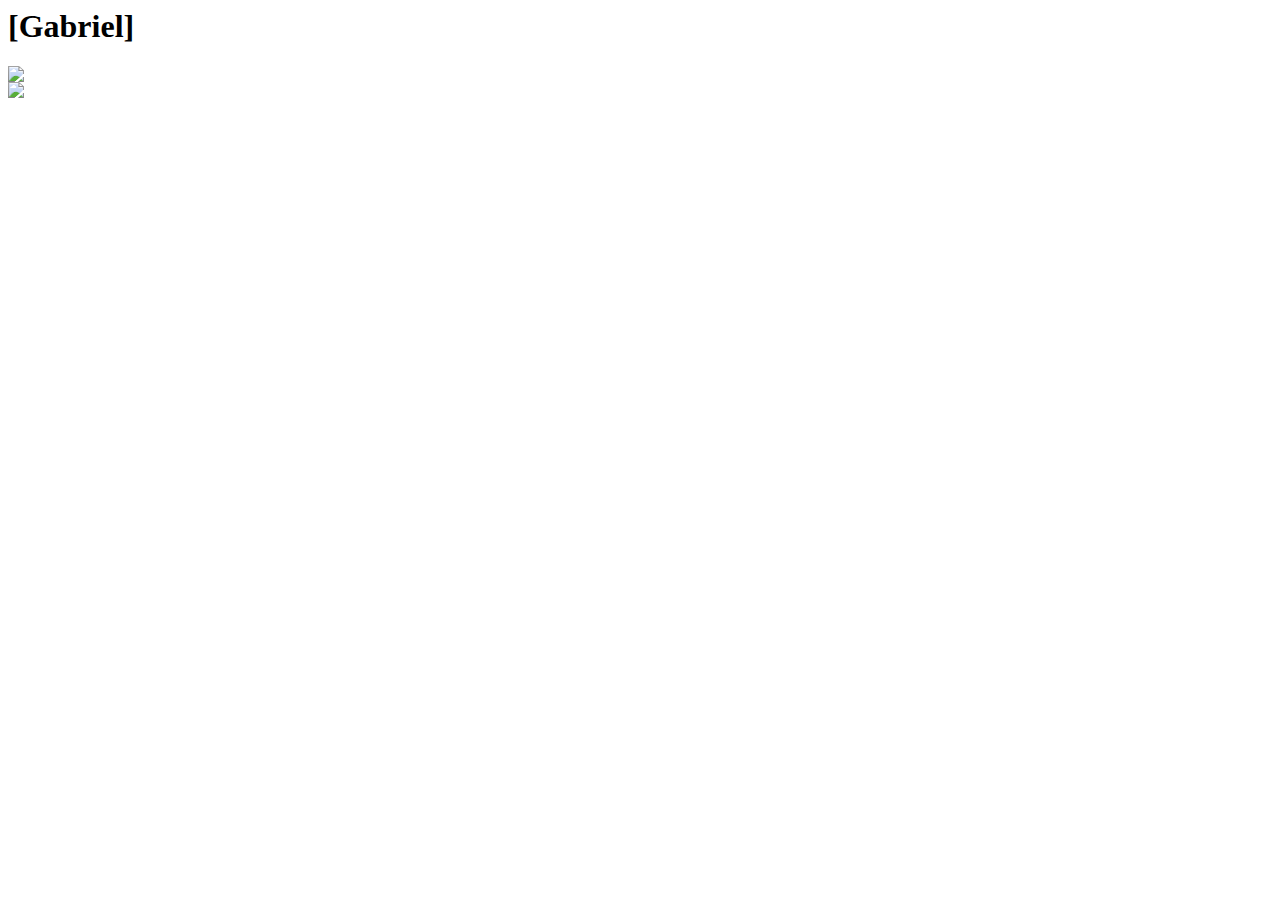
==== index.html @ b17b9402 "" ====
<html>
  <head>
    <link href="https://fonts.googleapis.com/css?family=Lato" rel="stylesheet"> 
  </head>
  <body>
    <div class="container-fluid">
      <div class="row">
        <h1 class="text-center"> [Gabriel] </h1>
        <div>
<div id="img-box"class="row">
      <div class="col-xs-6 col-md-6">
   <a href="https://github.com/GaddPetrivoki"> <img id="github" class="img-responsive"  src="http://image.flaticon.com/icons/png/512/25/25231.png" > </a> </div>  
        <div class="col-xs-6 col-md-6">
  <a href="http://www.linkedin.com/in/GabrielALuqueMartinez"> <img id="linkedin" class="img-responsive" src="https://image.freepik.com/free-icon/linkedin-logo_318-50643.png"><a>
    <div>
      
      </div>
    </div>
  </div>
  </body>
  
  
  
  
  
  
</html>
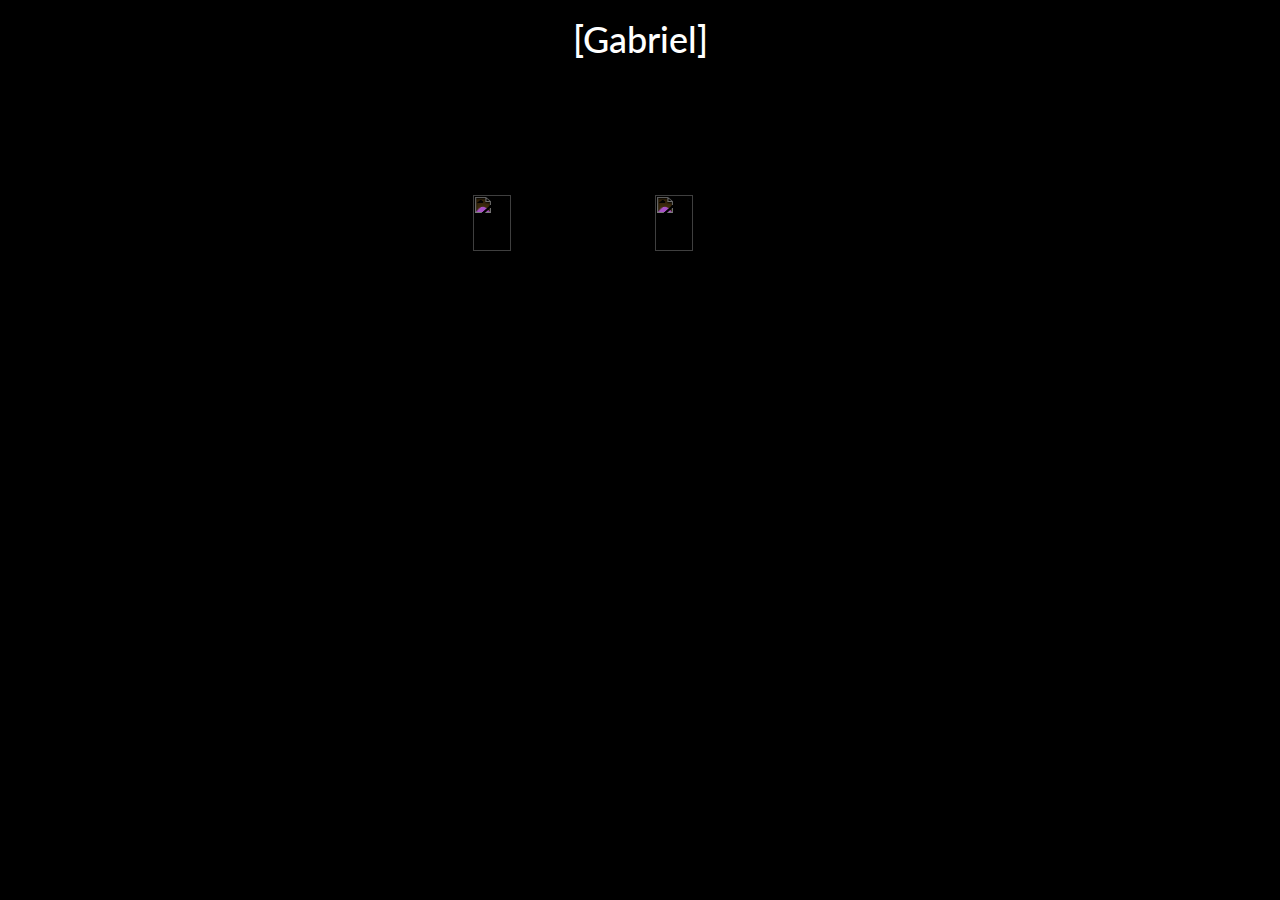
==== commit a81a9f6f: "Main Page and it's style sheet added." ====
--- a/index.html
+++ b/index.html
@@ -1,12 +1,14 @@
 <html>
   <head>
     <link href="https://fonts.googleapis.com/css?family=Lato" rel="stylesheet"> 
+	<link rel="stylesheet" href="https://maxcdn.bootstrapcdn.com/bootstrap/3.3.7/css/bootstrap.min.css" integrity="sha384-BVYiiSIFeK1dGmJRAkycuHAHRg32OmUcww7on3RYdg4Va+PmSTsz/K68vbdEjh4u" crossorigin="anonymous">
+	<link href="style.css" rel="stylesheet">
   </head>
   <body>
     <div class="container-fluid">
       <div class="row">
         <h1 class="text-center"> [Gabriel] </h1>
-        <div>
+        </div>
 <div id="img-box"class="row">
       <div class="col-xs-6 col-md-6">
    <a href="https://github.com/GaddPetrivoki"> <img id="github" class="img-responsive"  src="http://image.flaticon.com/icons/png/512/25/25231.png" > </a> </div>  
--- a/style.css
+++ b/style.css
@@ -0,0 +1,27 @@
+#github,#linkedin{
+  width: 25%;
+  height: 25%;
+     -webkit-filter: invert(1);
+   filter: invert(1);
+}
+#github:hover,#linkedin:hover{
+   opacity: 0.7;
+}
+#github{
+  float:right;
+}
+#linkedin{
+  float: left;
+}
+
+#img-box{
+margin-top: 10%;
+  
+}
+body{
+  background-color: black;
+}
+h1{
+  color: White;
+ font-family: 'Lato', sans-serif;
+}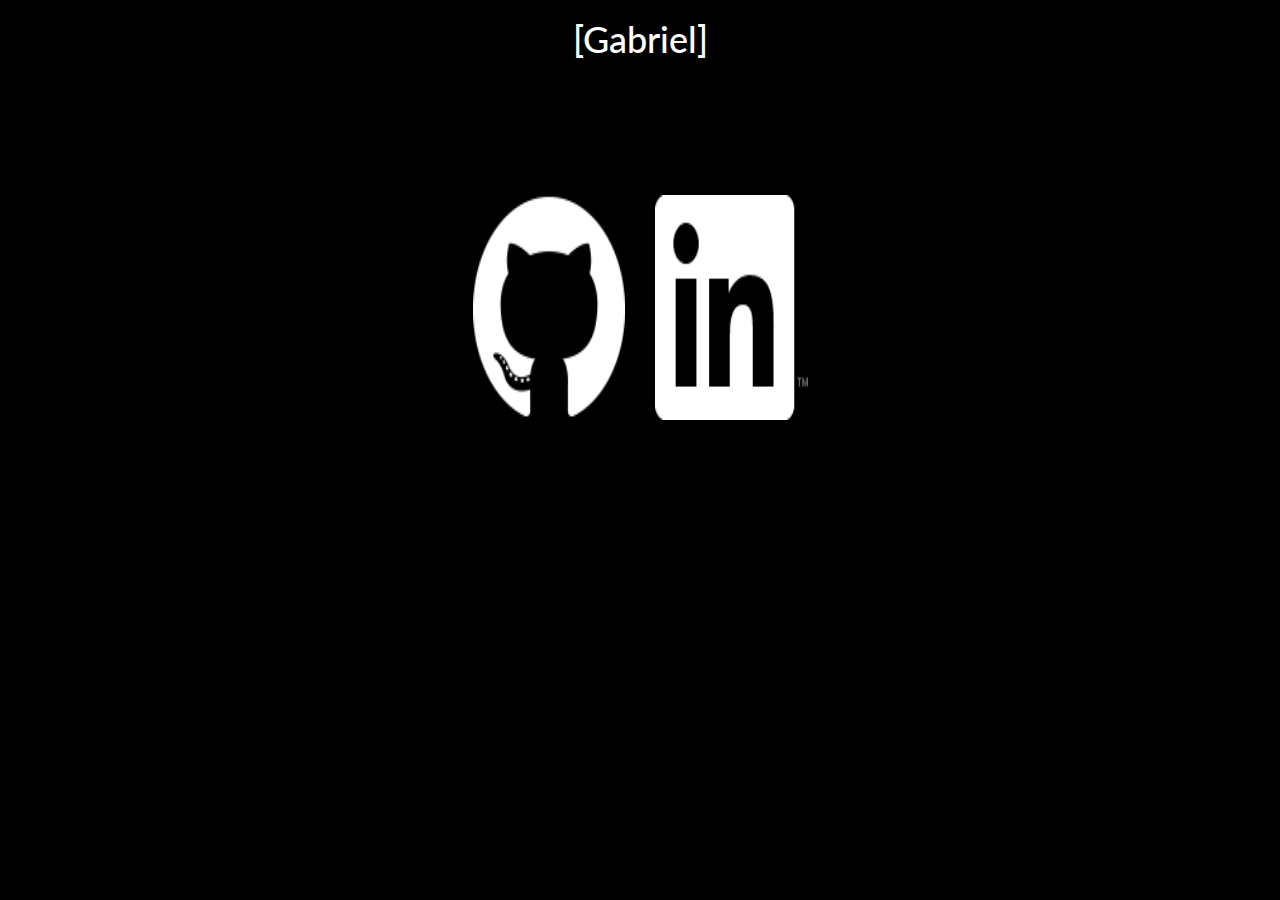
==== commit efe62f12: "Added images in our own folder so we don't need to be linking to other websites." ====
--- a/index.html
+++ b/index.html
@@ -11,9 +11,9 @@
         </div>
 <div id="img-box"class="row">
       <div class="col-xs-6 col-md-6">
-   <a href="https://github.com/GaddPetrivoki"> <img id="github" class="img-responsive"  src="http://image.flaticon.com/icons/png/512/25/25231.png" > </a> </div>  
+   <a href="https://github.com/GaddPetrivoki"> <img id="github" class="img-responsive"  src="img\git.png" > </a> </div>  
         <div class="col-xs-6 col-md-6">
-  <a href="http://www.linkedin.com/in/GabrielALuqueMartinez"> <img id="linkedin" class="img-responsive" src="https://image.freepik.com/free-icon/linkedin-logo_318-50643.png"><a>
+  <a href="http://www.linkedin.com/in/GabrielALuqueMartinez"> <img id="linkedin" class="img-responsive" src="img\lnkin.png"><a>
     <div>
       
       </div>
--- a/style.css
+++ b/style.css
@@ -1,8 +1,7 @@
 #github,#linkedin{
   width: 25%;
   height: 25%;
-     -webkit-filter: invert(1);
-   filter: invert(1);
+   
 }
 #github:hover,#linkedin:hover{
    opacity: 0.7;
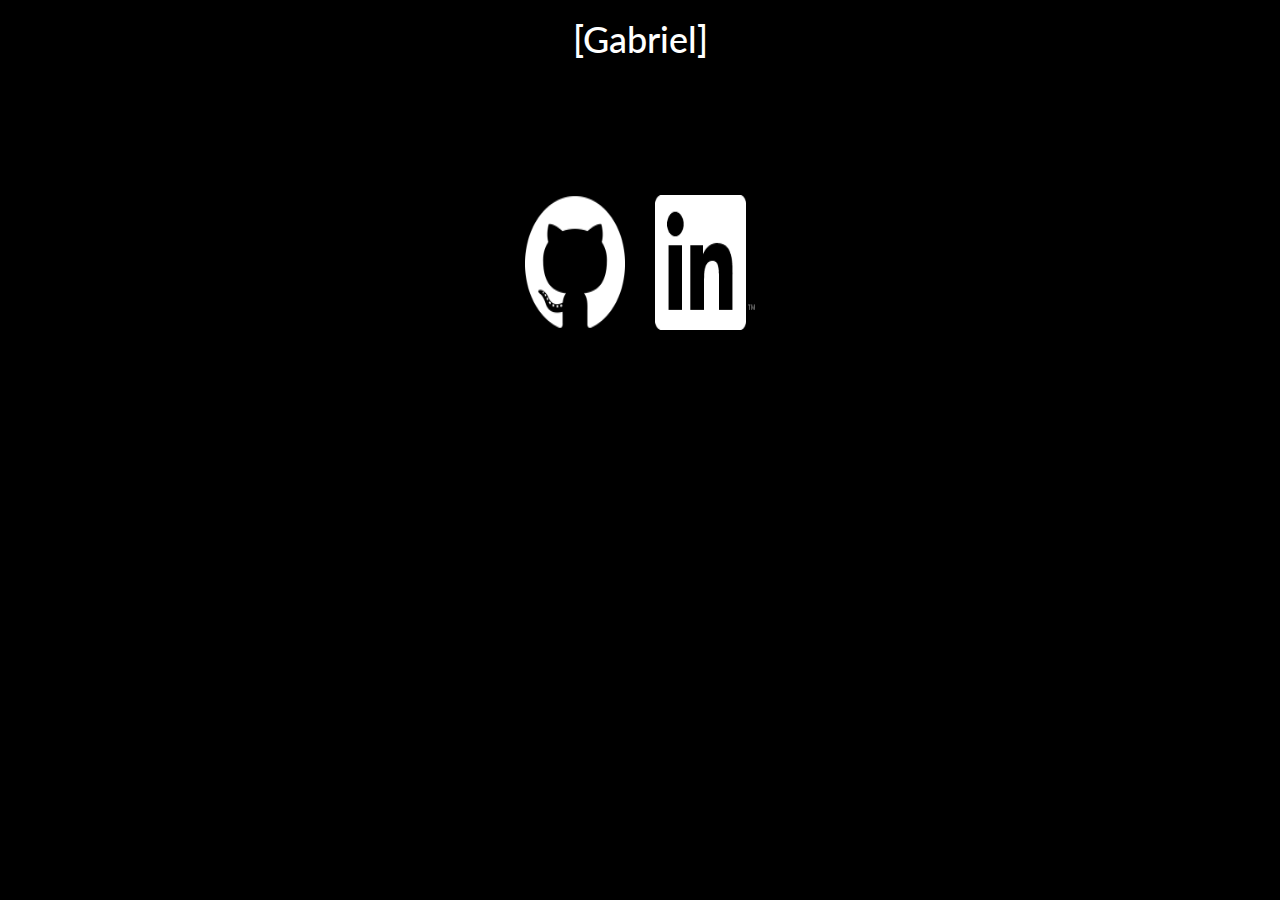
==== commit 8c9fc435: "Fixed bug where images weren't responsive." ====
--- a/index.html
+++ b/index.html
@@ -9,7 +9,7 @@
       <div class="row">
         <h1 class="text-center"> [Gabriel] </h1>
         </div>
-<div id="img-box"class="row">
+<div id="img-box"class="row-fluid">
       <div class="col-xs-6 col-md-6">
    <a href="https://github.com/GaddPetrivoki"> <img id="github" class="img-responsive"  src="img\git.png" > </a> </div>  
         <div class="col-xs-6 col-md-6">
--- a/style.css
+++ b/style.css
@@ -1,7 +1,8 @@
 #github,#linkedin{
-  width: 25%;
-  height: 25%;
-   
+  width: 15%;
+  height: 15%;
+   min-height: 100px;
+   min-width: 100px;
 }
 #github:hover,#linkedin:hover{
    opacity: 0.7;
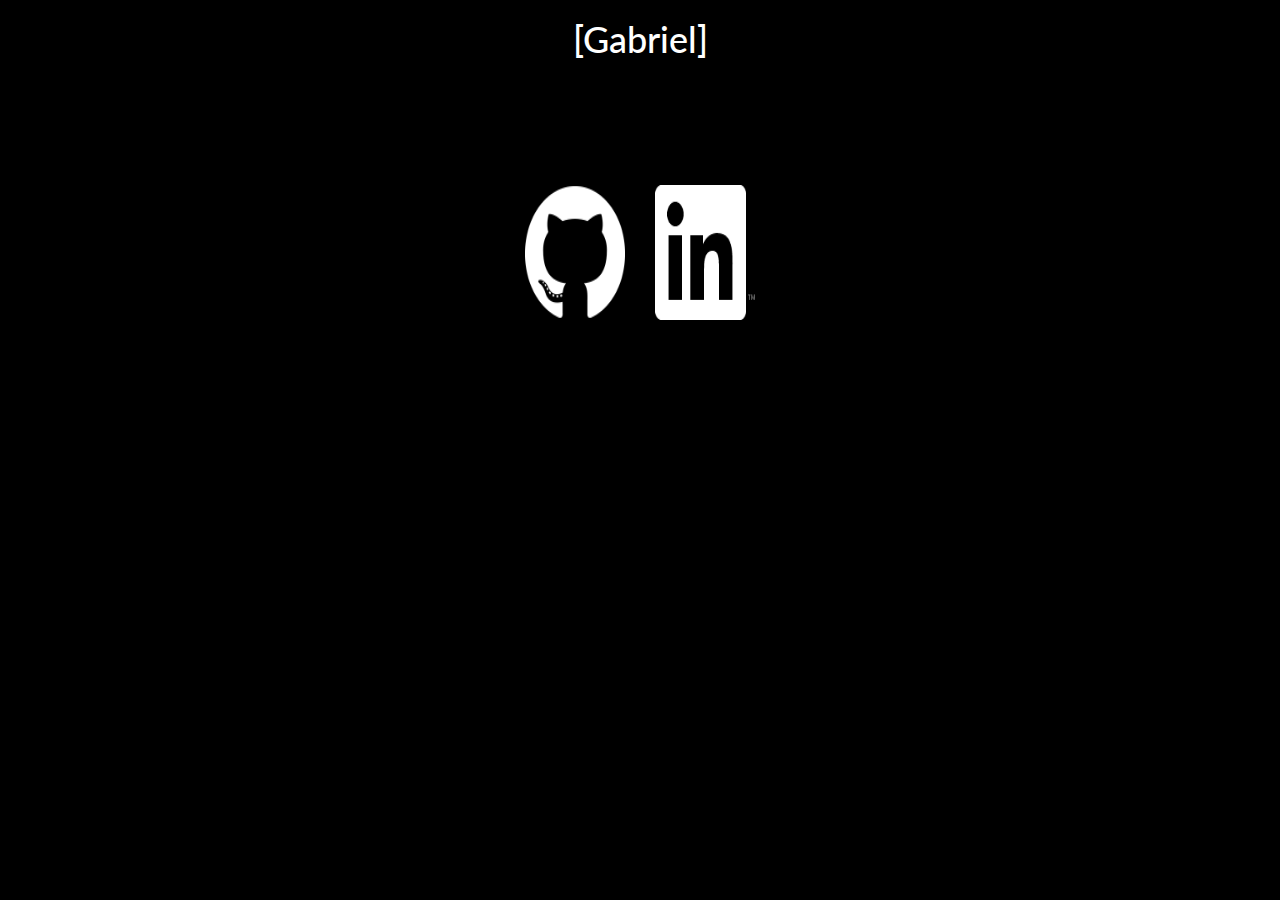
==== commit 5fd2bc04: "Test for img responsive on mobile" ====
--- a/index.html
+++ b/index.html
@@ -6,7 +6,7 @@
   </head>
   <body>
     <div class="container-fluid">
-      <div class="row">
+      <div class="row-fluid">
         <h1 class="text-center"> [Gabriel] </h1>
         </div>
 <div id="img-box"class="row-fluid">
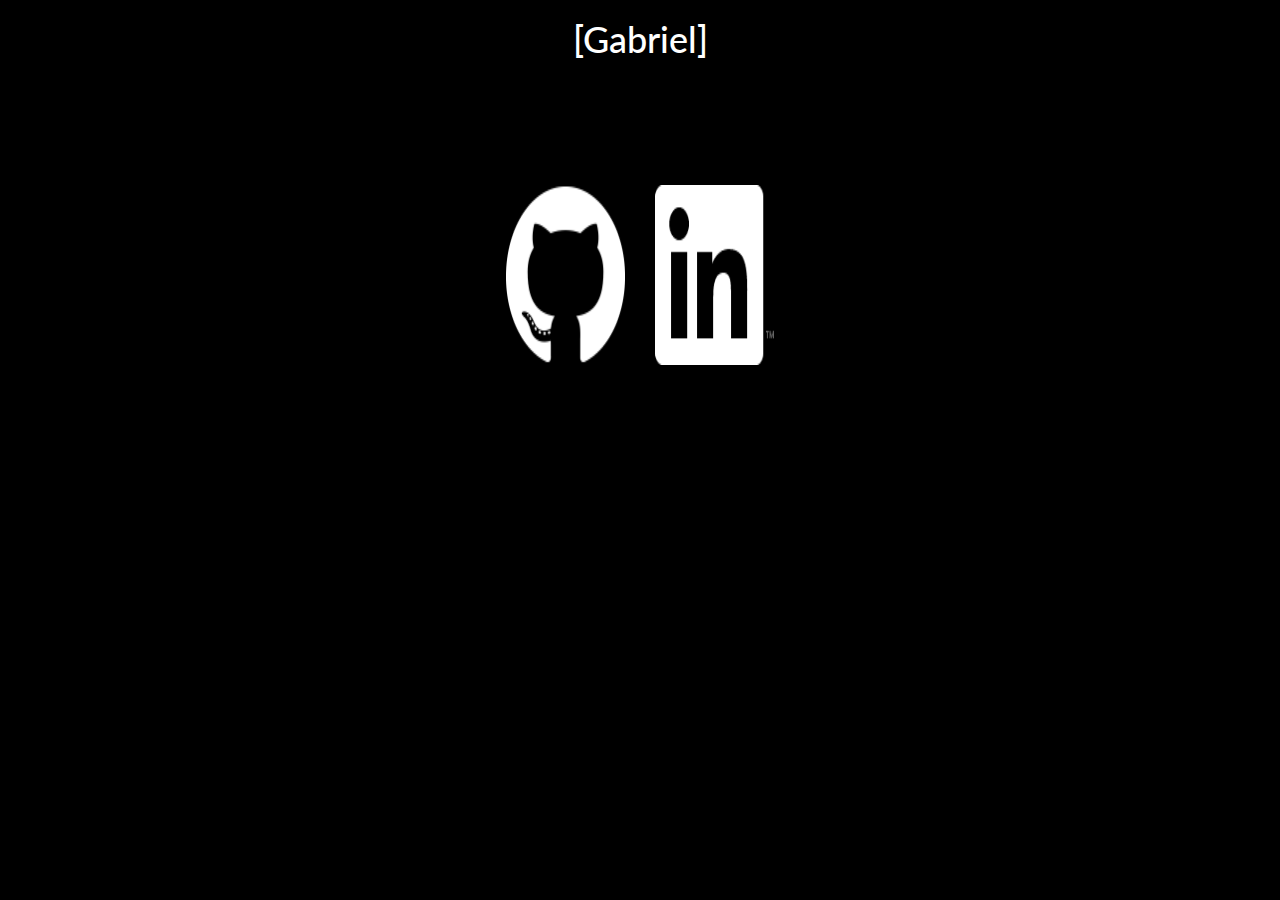
==== commit e41a1245: "Changed code to actually detect when on mobile." ====
--- a/index.html
+++ b/index.html
@@ -1,8 +1,12 @@
 <html>
   <head>
+  <meta name="viewport" content="width=device-width, initial-scale=1" /> 
     <link href="https://fonts.googleapis.com/css?family=Lato" rel="stylesheet"> 
 	<link rel="stylesheet" href="https://maxcdn.bootstrapcdn.com/bootstrap/3.3.7/css/bootstrap.min.css" integrity="sha384-BVYiiSIFeK1dGmJRAkycuHAHRg32OmUcww7on3RYdg4Va+PmSTsz/K68vbdEjh4u" crossorigin="anonymous">
 	<link href="style.css" rel="stylesheet">
+	
+	<script src="https://ajax.googleapis.com/ajax/libs/jquery/1.12.4/jquery.min.js"></script>
+	<script src="script.js"></script>
   </head>
   <body>
     <div class="container-fluid">
@@ -10,9 +14,9 @@
         <h1 class="text-center"> [Gabriel] </h1>
         </div>
 <div id="img-box"class="row-fluid">
-      <div class="col-xs-6 col-md-6">
+      <div id="git-col" class="col-xs-12 col-md-6 col-sm-6">
    <a href="https://github.com/GaddPetrivoki"> <img id="github" class="img-responsive"  src="img\git.png" > </a> </div>  
-        <div class="col-xs-6 col-md-6">
+        <div id="lnkin-col" class="col-xs-12 col-md-6 col-sm-6">
   <a href="http://www.linkedin.com/in/GabrielALuqueMartinez"> <img id="linkedin" class="img-responsive" src="img\lnkin.png"><a>
     <div>
       
--- a/style.css
+++ b/style.css
@@ -1,6 +1,6 @@
 #github,#linkedin{
-  width: 15%;
-  height: 15%;
+  width: 20%;
+  height: 20%;
    min-height: 100px;
    min-width: 100px;
 }
@@ -24,4 +24,16 @@
 h1{
   color: White;
  font-family: 'Lato', sans-serif;
+}
+@media screen and (max-width: 481px){
+#github,
+#linkedin{
+  width: 100%;
+  height: 50%;
+}	
+	
+	
+	
+	
+	
 }